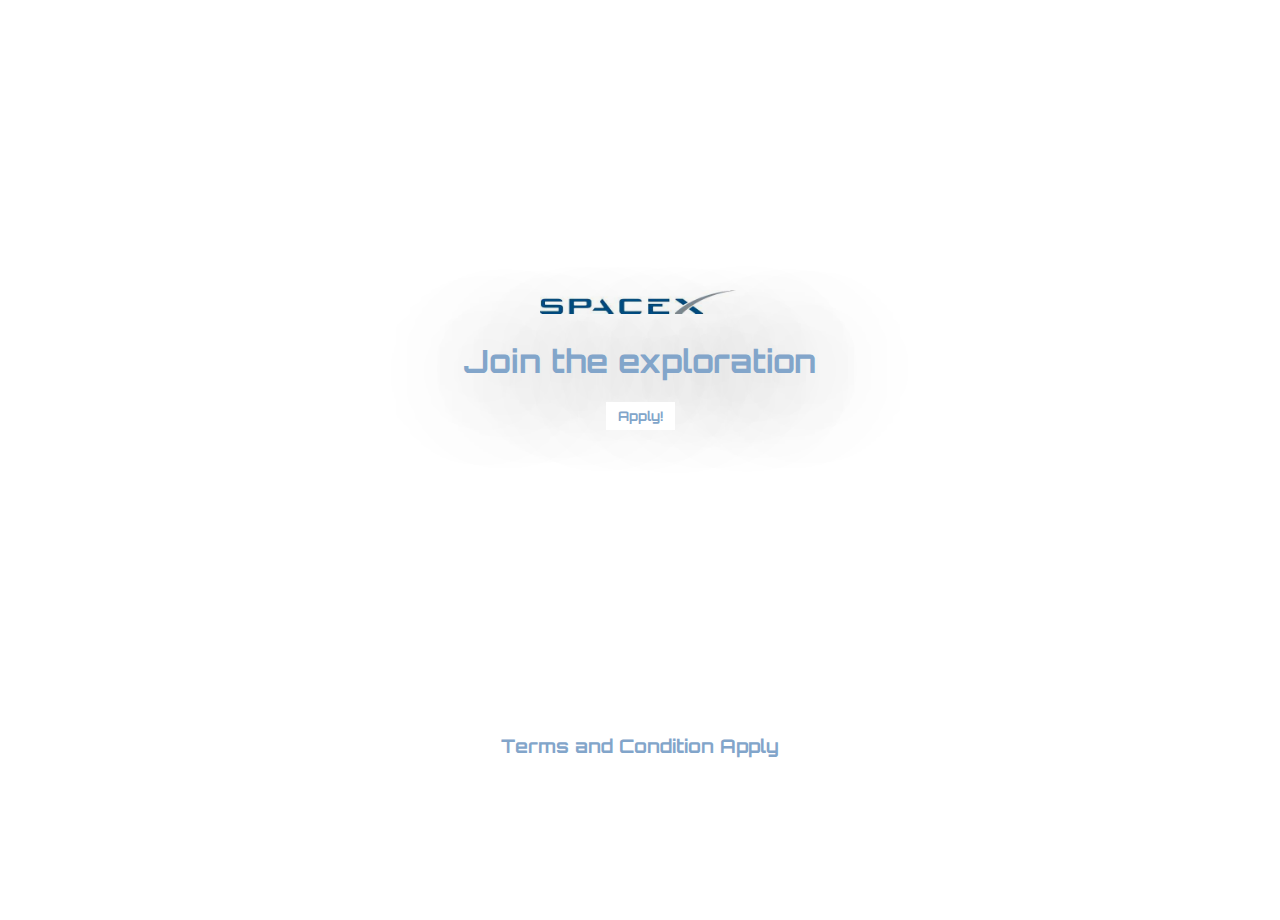
==== index.html @ dcf51c4e "Rename space.html to index.html" ====
<html>
    <head>
        <link rel="preconnect" href="https://fonts.googleapis.com">
        <link rel="preconnect" href="https://fonts.gstatic.com" crossorigin>
        <link href="https://fonts.googleapis.com/css2?family=Orbitron:wght@500&display=swap" rel="stylesheet">
        <link rel="stylesheet" href="space.css" />
    </head>
    <body>
        <div id="hero"> 
            <img src="th.jpeg" id="main">
            <h1 class="txt">Join the exploration</h1>
            <button class="btn">Apply!</button>
        </div>
        <h3>Terms and Condition Apply</h3>
       
    </body>
</html>
---- space.css ----
body{
    margin: -10;
    margin-left: -20;
    margin-right: -20;
    color: #82a5ca;
    padding: 10px 20px;
   
    text-align: center;
    font-family: 'Orbitron', sans-serif;
}
.btn
{
    padding: 6px 12px;
    background: white;
    border: none;
    font-family: inherit;
    color: #82a5ca;
    font-weight: bold;
}
#main
{
    width: 200px;
    padding: 5px 10px;
}
#hero
{
    background-image: url("giphy1.gif");
    
    background-size: cover;
    padding: 285px 0 285px 0;
}
h1{
    text-shadow: 5px 5px 100px black;
}
/* .txt
{
    color: rgb(24, 24, 24);
   padding: 10px 10px;
} */

/* @font-face {
    src: url("Bigs\ Robotic.ttf");
    font-family: big;
   
}
 h1{
    font-family: big;
} */
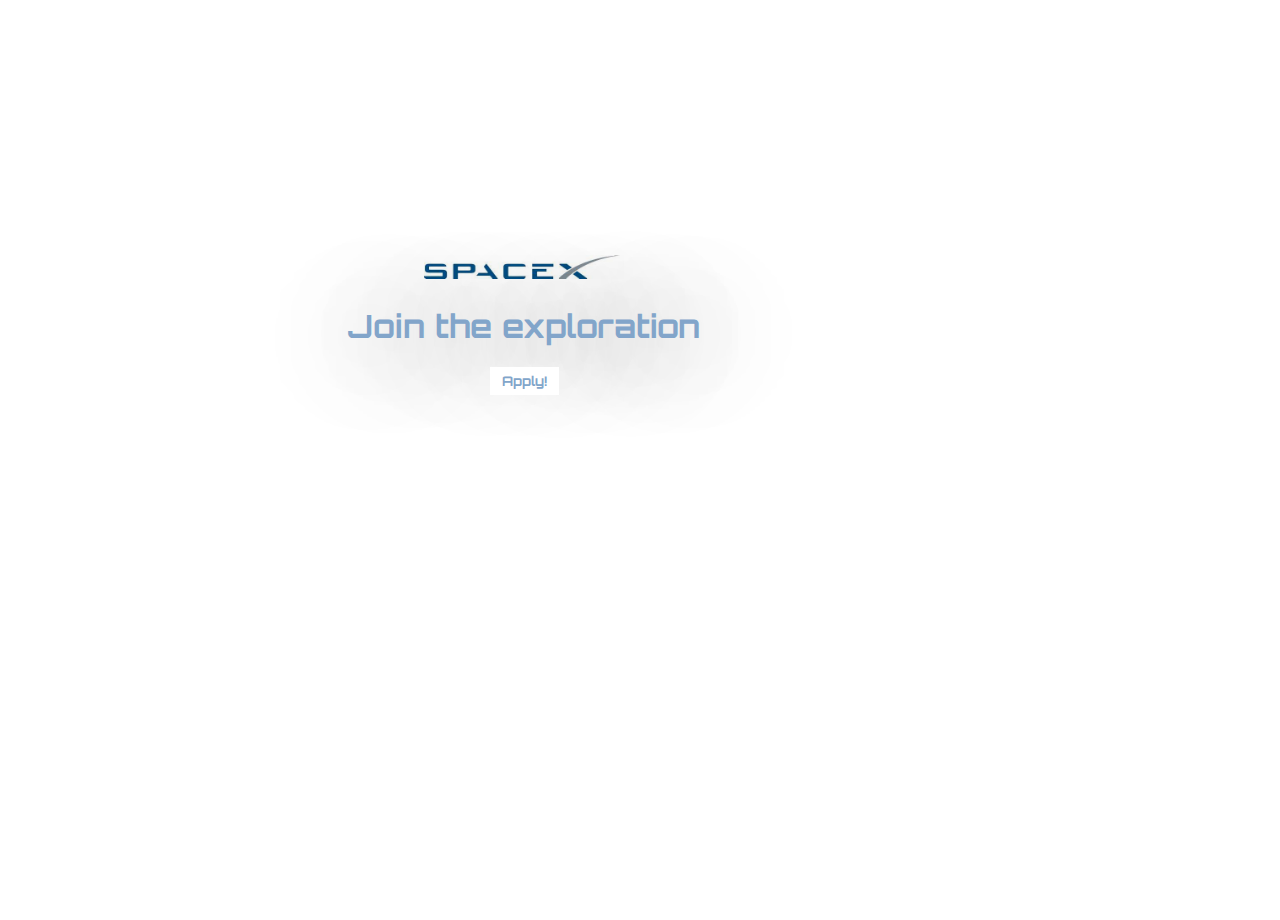
==== commit a34599f1: "Update index.html" ====
--- a/index.html
+++ b/index.html
@@ -3,15 +3,22 @@
         <link rel="preconnect" href="https://fonts.googleapis.com">
         <link rel="preconnect" href="https://fonts.gstatic.com" crossorigin>
         <link href="https://fonts.googleapis.com/css2?family=Orbitron:wght@500&display=swap" rel="stylesheet">
-        <link rel="stylesheet" href="space.css" />
+        <link rel="stylesheet" href="index.css" />
     </head>
     <body>
         <div id="hero"> 
-            <img src="th.jpeg" id="main">
-            <h1 class="txt">Join the exploration</h1>
-            <button class="btn">Apply!</button>
+            <div id="super">            
+                <img  src="th.jpeg" id="main">
+                <h1 class="txt">Join the exploration</h1>
+                <button class="btn">Apply!</button>
+               
+            </div>
+        <div class="cond">
+             <h3>Terms and Condition Apply</h3>
         </div>
-        <h3>Terms and Condition Apply</h3>
+        </div>
+       
+        
        
     </body>
 </html>
--- a/index.css
+++ b/index.css
@@ -0,0 +1,69 @@
+body{
+    margin: -10;
+    margin-left: -20;
+    margin-right: -20;
+    color: #82a5ca;
+    padding: 10px 20px ;
+   text-align: center;
+    font-family: 'Orbitron', sans-serif;
+}
+.btn
+{
+    padding: 6px 12px;
+    background: white;
+    border: none;
+    font-family: inherit;
+    color: #82a5ca;
+    font-weight: bold;
+    
+}
+
+#main
+{
+    width: 200px;
+    padding: 5px 10px;
+    
+   
+    
+}
+#hero
+{
+    background-image: url("giphy1.gif");
+    background-size: cover;
+    padding:400px 0px 500px 0px;
+    
+    
+   
+}
+h1 {
+    text-shadow: 5px 5px 100px black;
+    
+}
+
+.txt *
+{
+    
+   
+   padding: 10px 10px;
+   
+}
+#super{
+    position: absolute;
+    right: 580px;
+    top: 250px;
+}
+.cond
+{
+    position: absolute;
+    right: 600px;
+    bottom: 0px;
+    color: white;
+}
+/* @font-face {
+    src: url("Bigs\ Robotic.ttf");
+    font-family: big;
+   
+}
+ h1{
+    font-family: big;
+} */
